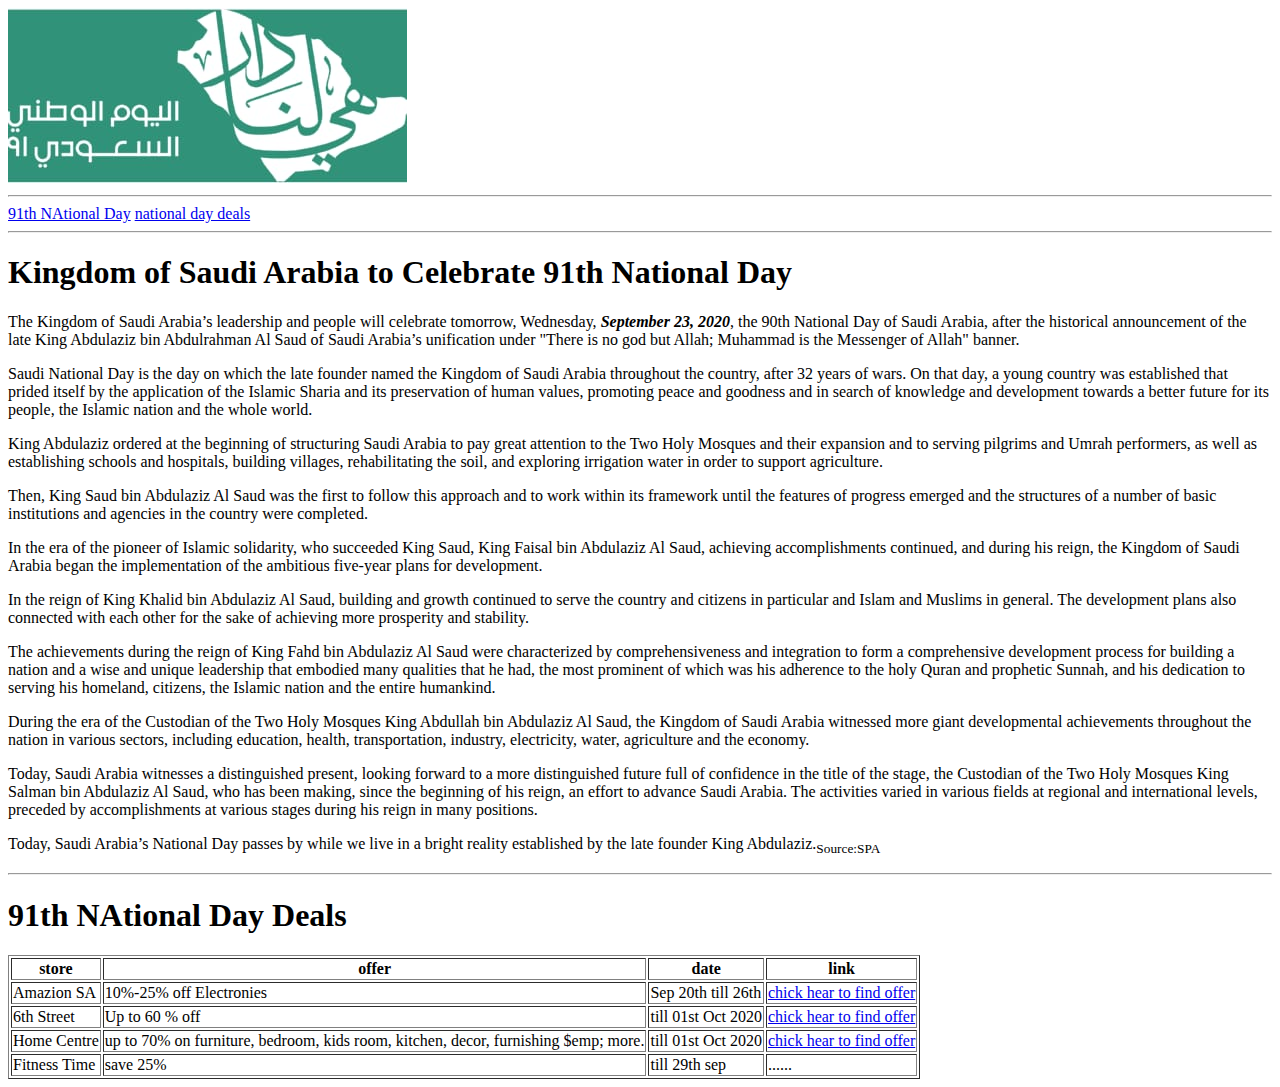
==== index.html @ be46df3a "dona" ====
<!DOCTYPE html>
<html lang="en" dir="ltr">
    <head>
        <meta charset="utf-8">
        <title>Dona Hassan</title>
    </head>
    <!-- start body tag-->
    <body>
        <!-- National day logo-->
        <img src="image/logo.jpg" alt="National day logo">

        <!-- Internal links to the heading -->
        <hr><a href="# heading1">91th NAtional Day</a>
        <a href="#heading2">national day deals</a>
        <hr>
        <h1 id="heading1">Kingdom of Saudi Arabia to Celebrate 91th National Day</h1>
        <p> The Kingdom of Saudi Arabia’s leadership and people will celebrate tomorrow, Wednesday,
             <em><strong>September 23, 2020</strong></em>, the 90th National Day of Saudi Arabia, after the historical 
             announcement of the late King Abdulaziz bin Abdulrahman Al Saud of Saudi Arabia’s 
             unification under "There is no god but Allah; Muhammad is the Messenger 
             of Allah" banner.</p>

        <p>Saudi National Day is the day on which the late founder named the Kingdom of Saudi Arabia
             throughout the country, after 32 years of wars. On that day, a young country was 
             established that prided itself by the application of the Islamic Sharia and its 
             preservation of human values, promoting peace and goodness and in search of 
             knowledge and development towards a better future for its people, 
             the Islamic nation and the whole world.</p>

        <p>King Abdulaziz ordered at the beginning of structuring Saudi Arabia to pay great
             attention to the Two Holy Mosques and their expansion and to serving pilgrims 
             and Umrah performers, as well as establishing schools and hospitals, building 
             villages, rehabilitating the soil, and exploring irrigation water in order to 
             support agriculture.</p>

        <p>Then, King Saud bin Abdulaziz Al Saud was the first to follow this approach and to 
            work within its framework until the features of progress emerged and the structures
             of a number of basic institutions and agencies in the country were completed.</p> 

        <p>In the era of the pioneer of Islamic solidarity, who succeeded King Saud, King
             Faisal bin Abdulaziz Al Saud, achieving accomplishments continued, and during 
             his reign, the Kingdom of Saudi Arabia began the implementation of the ambitious 
             five-year plans for development.</p> 
             
        <p>In the reign of King Khalid bin Abdulaziz Al Saud, building and growth continued to
             serve the country and citizens in particular and Islam and Muslims in general. 
             The development plans also connected with each other for the sake of achieving more
              prosperity and stability.</p>
              
        <p>The achievements during the reign of King Fahd bin Abdulaziz Al Saud were characterized
             by comprehensiveness and integration to form a comprehensive development process for 
             building a nation and a wise and unique leadership that embodied many qualities that 
             he had, the most prominent of which was his adherence to the holy Quran and prophetic 
             Sunnah, and his dedication to serving his homeland, citizens, the Islamic nation and 
             the entire humankind.</p>
             
        <p>During the era of the Custodian of the Two Holy Mosques King Abdullah bin Abdulaziz Al Saud,
             the Kingdom of Saudi Arabia witnessed more giant developmental achievements throughout the 
             nation in various sectors, including education, health, transportation, industry, electricity,
              water, agriculture and the economy.</p>
              
        <p>Today, Saudi Arabia witnesses a distinguished present, looking forward to a more distinguished 
            future full of confidence in the title of the stage, the Custodian of the Two Holy Mosques King 
            Salman bin Abdulaziz Al Saud, who has been making, since the beginning of his reign, an effort to 
            advance Saudi Arabia. The activities varied in various fields at regional and international levels,
             preceded by accomplishments at various stages during his reign in many positions.</p>  
             
        <p>Today, Saudi Arabia’s National Day passes by while we live in a bright reality established by the late
             founder King Abdulaziz.<sub>Source:SPA</sub></p>
        <hr>
        <h1 id="heading2">91th NAtional Day Deals</h1>
        <!-- open table tage -->
        <table border="1">
            <!-- start table header -->
            <thead>
                <tr>
                    <th>store</th>
                    <th>offer</th>
                    <th>date</th>
                    <th>link</th>
                </tr>
            </thead> <!-- end table header -->
            <tbody> <!-- start table body -->
                <tr> <!-- fisrt row-->
                    <td>Amazion SA</td>
                    <td>10%-25% off Electronies</td>
                    <td>Sep 20th till 26th</td>
                    <td><a href="https://www.expatsinsaudia.com/national-day-special-offers/" target="_blank">chick hear to find offer</a></td>
                </tr>
                <tr><!-- second row-->
                    <td>6th Street</td>
                    <td>Up to 60 % off</td>
                    <td>till 01st Oct 2020</td>
                    <td><a href="https://www.expatsinsaudia.com/national-day-special-offers/" target="_blank">chick hear to find offer</a></td>
                </tr>
                <tr><!--third row-->
                    <td>Home Centre</td>
                    <td>up to 70% on furniture, bedroom, kids room, kitchen, decor, furnishing $emp; more.</td>
                    <td>till 01st Oct 2020</td>
                    <td><a href="https://www.expatsinsaudia.com/national-day-special-offers/" target="_blank">chick hear to find offer</a></td>
                </tr>
                <tr><!-- fourth row-->
                    <td>Fitness Time</td>
                    <td>save 25%</td>
                    <td>till 29th sep</td>
                    <td>......</td>
                </tr>
            </tbody> <!-- end table header -->
            
        </table> <!-- close table tag-->
    </body> <!-- end body tag-->
</html> <!-- end html tag-->
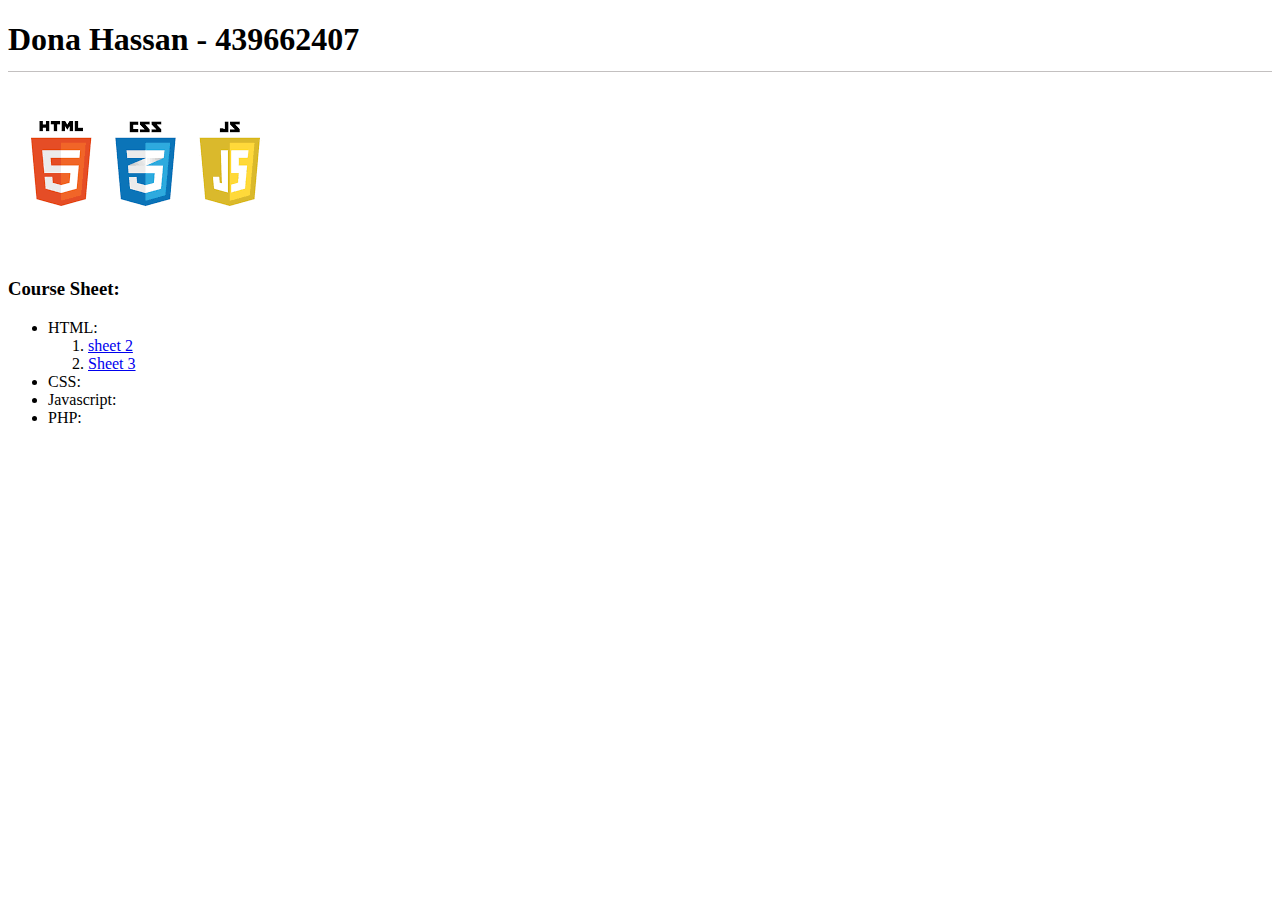
==== commit 96396453: "dona1" ====
--- a/index.html
+++ b/index.html
@@ -1,112 +1,29 @@
 <!DOCTYPE html>
-<html lang="en" dir="ltr">
+<html>
     <head>
         <meta charset="utf-8">
-        <title>Dona Hassan</title>
+        <title>Work-sheet-1</title>
     </head>
-    <!-- start body tag-->
     <body>
-        <!-- National day logo-->
-        <img src="image/logo.jpg" alt="National day logo">
+        <div style="border-bottom: 1px solid #c3c0c0; height: 50px;">
+            <h1>Dona Hassan - 439662407</h1>
+        </div>
+        <div>
+            <img src="image/image.png">
+        </div>
+        <div>
+            <h3>Course Sheet:</h3>
+            <ul>
+                <li>HTML:</li>
+                <OL>
+                    <li><a href="sheet2.html">sheet 2</a></li>
+                    <li><a href="sheet3.html">Sheet 3</a></li>
+                </OL>
+                <li>CSS:</li>
+                <li>Javascript:</li>
+                <li>PHP:</li>
+            </ul>
+        </div>
+    </body>
 
-        <!-- Internal links to the heading -->
-        <hr><a href="# heading1">91th NAtional Day</a>
-        <a href="#heading2">national day deals</a>
-        <hr>
-        <h1 id="heading1">Kingdom of Saudi Arabia to Celebrate 91th National Day</h1>
-        <p> The Kingdom of Saudi Arabia’s leadership and people will celebrate tomorrow, Wednesday,
-             <em><strong>September 23, 2020</strong></em>, the 90th National Day of Saudi Arabia, after the historical 
-             announcement of the late King Abdulaziz bin Abdulrahman Al Saud of Saudi Arabia’s 
-             unification under "There is no god but Allah; Muhammad is the Messenger 
-             of Allah" banner.</p>
-
-        <p>Saudi National Day is the day on which the late founder named the Kingdom of Saudi Arabia
-             throughout the country, after 32 years of wars. On that day, a young country was 
-             established that prided itself by the application of the Islamic Sharia and its 
-             preservation of human values, promoting peace and goodness and in search of 
-             knowledge and development towards a better future for its people, 
-             the Islamic nation and the whole world.</p>
-
-        <p>King Abdulaziz ordered at the beginning of structuring Saudi Arabia to pay great
-             attention to the Two Holy Mosques and their expansion and to serving pilgrims 
-             and Umrah performers, as well as establishing schools and hospitals, building 
-             villages, rehabilitating the soil, and exploring irrigation water in order to 
-             support agriculture.</p>
-
-        <p>Then, King Saud bin Abdulaziz Al Saud was the first to follow this approach and to 
-            work within its framework until the features of progress emerged and the structures
-             of a number of basic institutions and agencies in the country were completed.</p> 
-
-        <p>In the era of the pioneer of Islamic solidarity, who succeeded King Saud, King
-             Faisal bin Abdulaziz Al Saud, achieving accomplishments continued, and during 
-             his reign, the Kingdom of Saudi Arabia began the implementation of the ambitious 
-             five-year plans for development.</p> 
-             
-        <p>In the reign of King Khalid bin Abdulaziz Al Saud, building and growth continued to
-             serve the country and citizens in particular and Islam and Muslims in general. 
-             The development plans also connected with each other for the sake of achieving more
-              prosperity and stability.</p>
-              
-        <p>The achievements during the reign of King Fahd bin Abdulaziz Al Saud were characterized
-             by comprehensiveness and integration to form a comprehensive development process for 
-             building a nation and a wise and unique leadership that embodied many qualities that 
-             he had, the most prominent of which was his adherence to the holy Quran and prophetic 
-             Sunnah, and his dedication to serving his homeland, citizens, the Islamic nation and 
-             the entire humankind.</p>
-             
-        <p>During the era of the Custodian of the Two Holy Mosques King Abdullah bin Abdulaziz Al Saud,
-             the Kingdom of Saudi Arabia witnessed more giant developmental achievements throughout the 
-             nation in various sectors, including education, health, transportation, industry, electricity,
-              water, agriculture and the economy.</p>
-              
-        <p>Today, Saudi Arabia witnesses a distinguished present, looking forward to a more distinguished 
-            future full of confidence in the title of the stage, the Custodian of the Two Holy Mosques King 
-            Salman bin Abdulaziz Al Saud, who has been making, since the beginning of his reign, an effort to 
-            advance Saudi Arabia. The activities varied in various fields at regional and international levels,
-             preceded by accomplishments at various stages during his reign in many positions.</p>  
-             
-        <p>Today, Saudi Arabia’s National Day passes by while we live in a bright reality established by the late
-             founder King Abdulaziz.<sub>Source:SPA</sub></p>
-        <hr>
-        <h1 id="heading2">91th NAtional Day Deals</h1>
-        <!-- open table tage -->
-        <table border="1">
-            <!-- start table header -->
-            <thead>
-                <tr>
-                    <th>store</th>
-                    <th>offer</th>
-                    <th>date</th>
-                    <th>link</th>
-                </tr>
-            </thead> <!-- end table header -->
-            <tbody> <!-- start table body -->
-                <tr> <!-- fisrt row-->
-                    <td>Amazion SA</td>
-                    <td>10%-25% off Electronies</td>
-                    <td>Sep 20th till 26th</td>
-                    <td><a href="https://www.expatsinsaudia.com/national-day-special-offers/" target="_blank">chick hear to find offer</a></td>
-                </tr>
-                <tr><!-- second row-->
-                    <td>6th Street</td>
-                    <td>Up to 60 % off</td>
-                    <td>till 01st Oct 2020</td>
-                    <td><a href="https://www.expatsinsaudia.com/national-day-special-offers/" target="_blank">chick hear to find offer</a></td>
-                </tr>
-                <tr><!--third row-->
-                    <td>Home Centre</td>
-                    <td>up to 70% on furniture, bedroom, kids room, kitchen, decor, furnishing $emp; more.</td>
-                    <td>till 01st Oct 2020</td>
-                    <td><a href="https://www.expatsinsaudia.com/national-day-special-offers/" target="_blank">chick hear to find offer</a></td>
-                </tr>
-                <tr><!-- fourth row-->
-                    <td>Fitness Time</td>
-                    <td>save 25%</td>
-                    <td>till 29th sep</td>
-                    <td>......</td>
-                </tr>
-            </tbody> <!-- end table header -->
-            
-        </table> <!-- close table tag-->
-    </body> <!-- end body tag-->
-</html> <!-- end html tag-->+</html>
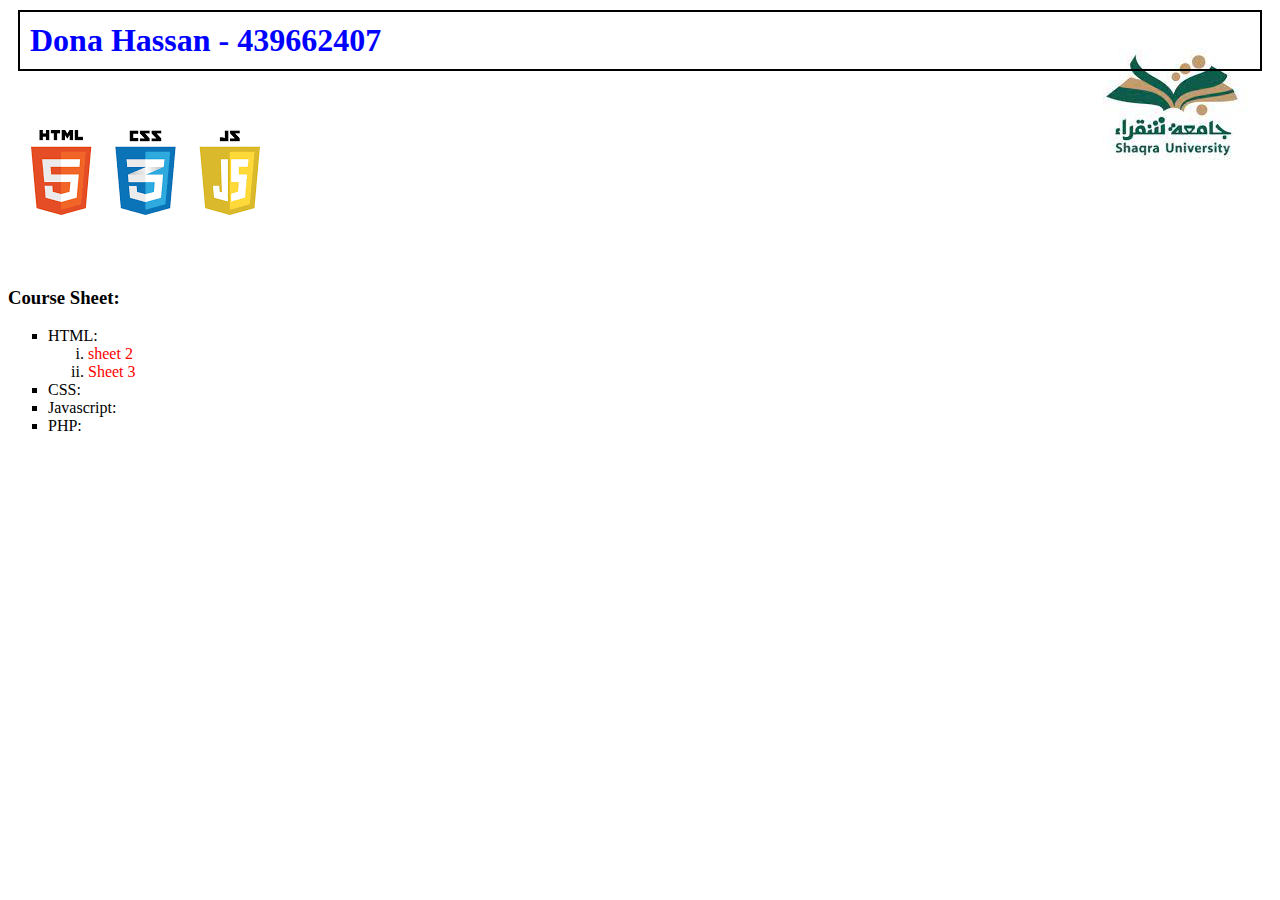
==== commit 7564f107: "sheet3 style sheet" ====
--- a/index.html
+++ b/index.html
@@ -2,10 +2,11 @@
 <html>
     <head>
         <meta charset="utf-8">
-        <title>Work-sheet-1</title>
+        <link rel="stylesheet" href="css/style.css">
+        <title>Dona Hassan</title>
     </head>
     <body>
-        <div style="border-bottom: 1px solid #c3c0c0; height: 50px;">
+        <div class="sheet1">
             <h1>Dona Hassan - 439662407</h1>
         </div>
         <div>
@@ -16,13 +17,14 @@
             <ul>
                 <li>HTML:</li>
                 <OL>
-                    <li><a href="sheet2.html">sheet 2</a></li>
-                    <li><a href="sheet3.html">Sheet 3</a></li>
+                    <li><a href="sheet2.html" target="_blank">sheet 2</a></li>
+                    <li><a href="sheet3.html" target="_blank">Sheet 3</a></li>
                 </OL>
                 <li>CSS:</li>
                 <li>Javascript:</li>
                 <li>PHP:</li>
             </ul>
+            
         </div>
     </body>
 
--- a/css/style.css
+++ b/css/style.css
@@ -0,0 +1,74 @@
+/* add background*/
+body {
+    background-image:url("../image/background.jpg");
+    background-repeat: no-repeat;
+    background-position: top right;
+}
+
+/* Change the color of heading */
+h1 {
+    color: blue;
+}
+
+/* Set the list style for unordered lists to "square" */
+ul {
+    list-style-type: square;
+}
+
+/* Set the list style for ordered lists to "upper roman". */
+ol {
+    list-style-type: upper-roman;
+}
+
+/* Set the nested list style for ordered lists to "lower roman". */
+ul ol {
+    list-style-type: lower-roman;
+}
+
+/* unvisited link */
+a:link {
+    text-decoration: none;
+    color: red;
+}
+
+/* visited link */
+a:visited {
+    text-decoration: none;
+    color: blue;
+}
+
+/* mouse over link */
+a:hover {
+    text-decoration: underline;
+    color: black;
+}
+
+/* selected link */
+a:active {
+    text-decoration: underline;
+    color: green;
+}
+
+/* change the size and font and color for paragraph */
+.para1 {
+    font-size: 18px;
+    color: teal;
+    font-style:italic;
+}
+.para2 {
+    font-size: 16;
+    color:saddlebrown;
+    font-style: initial;
+}
+.para3 {
+    font-size: 20px;
+    color: black;
+    font-style:oblique
+}
+
+/* add border to all h1 and change padding and margin in sheet1. */
+.sheet1 h1 {
+    border:2px solid black;
+    padding: 10px;
+    margin: 10px;
+}
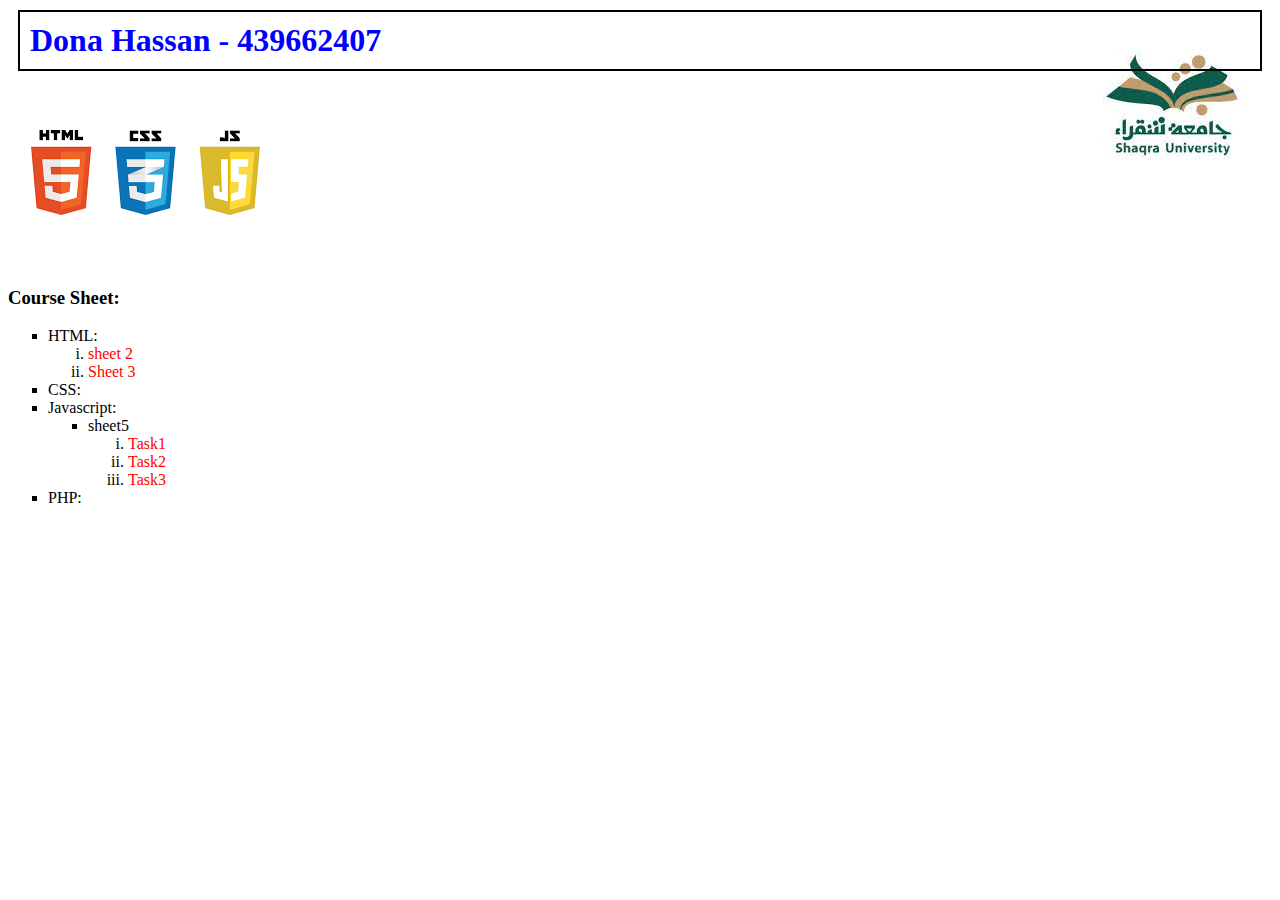
==== commit d8824216: "dona" ====
--- a/index.html
+++ b/index.html
@@ -21,7 +21,17 @@
                     <li><a href="sheet3.html" target="_blank">Sheet 3</a></li>
                 </OL>
                 <li>CSS:</li>
-                <li>Javascript:</li>
+                <li>Javascript:
+                    <ul>
+                        <li>sheet5
+                            <ol>
+                                <li><a href="sheet5-task1.html" target="_blank">Task1</a></li>
+                                <li><a href="sheet5-task2.html" target="_blank">Task2</a></li>
+                                <li><a href="sheet5-task3.html" target="_blank">Task3</a></li>
+                            </ol>
+                        </li>
+                    </ul>
+                </li>
                 <li>PHP:</li>
             </ul>
             
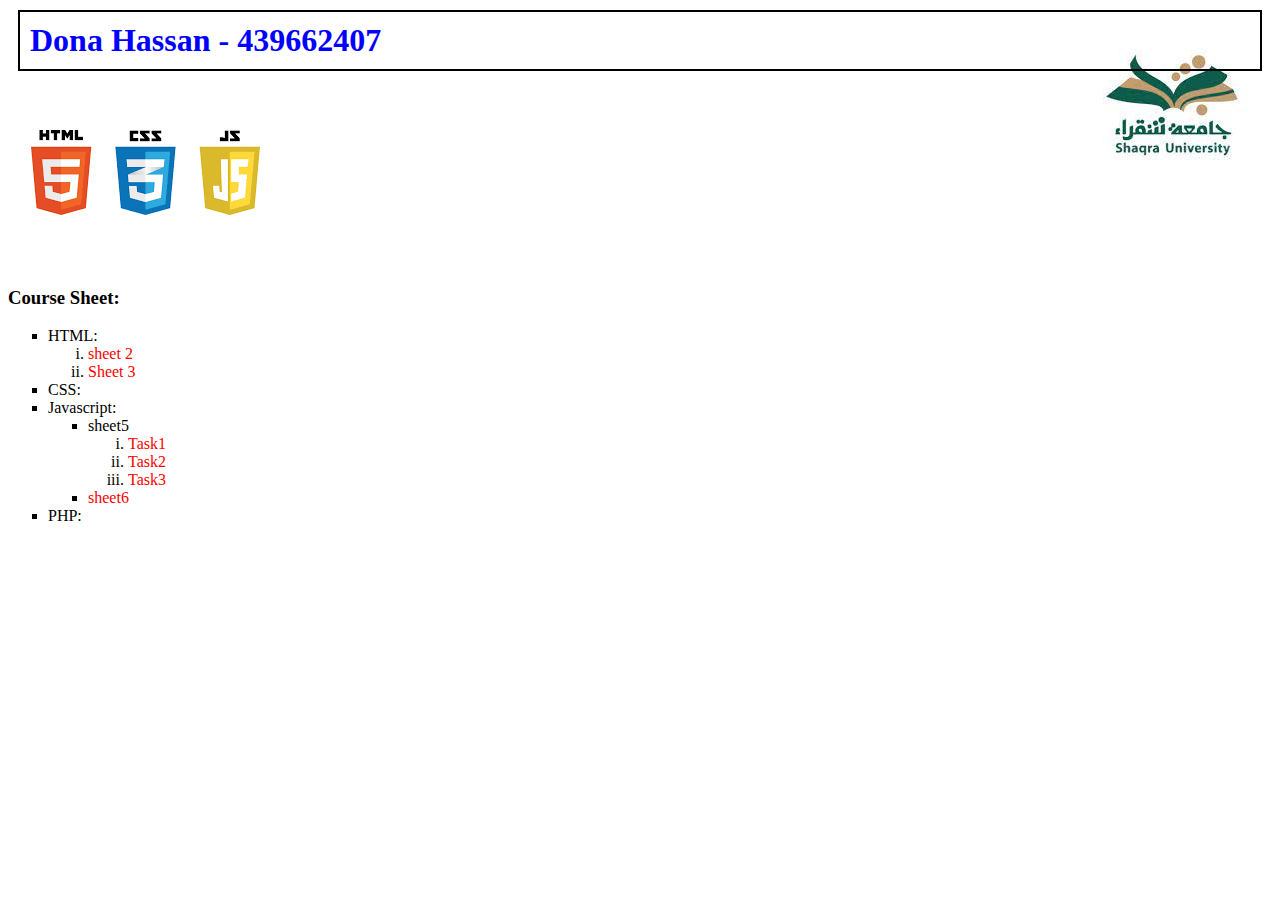
==== commit e56a0ffa: "doona" ====
--- a/index.html
+++ b/index.html
@@ -30,6 +30,7 @@
                                 <li><a href="sheet5-task3.html" target="_blank">Task3</a></li>
                             </ol>
                         </li>
+                        <li><a href="sheet2-js-Answer.html">sheet6</a></li>
                     </ul>
                 </li>
                 <li>PHP:</li>
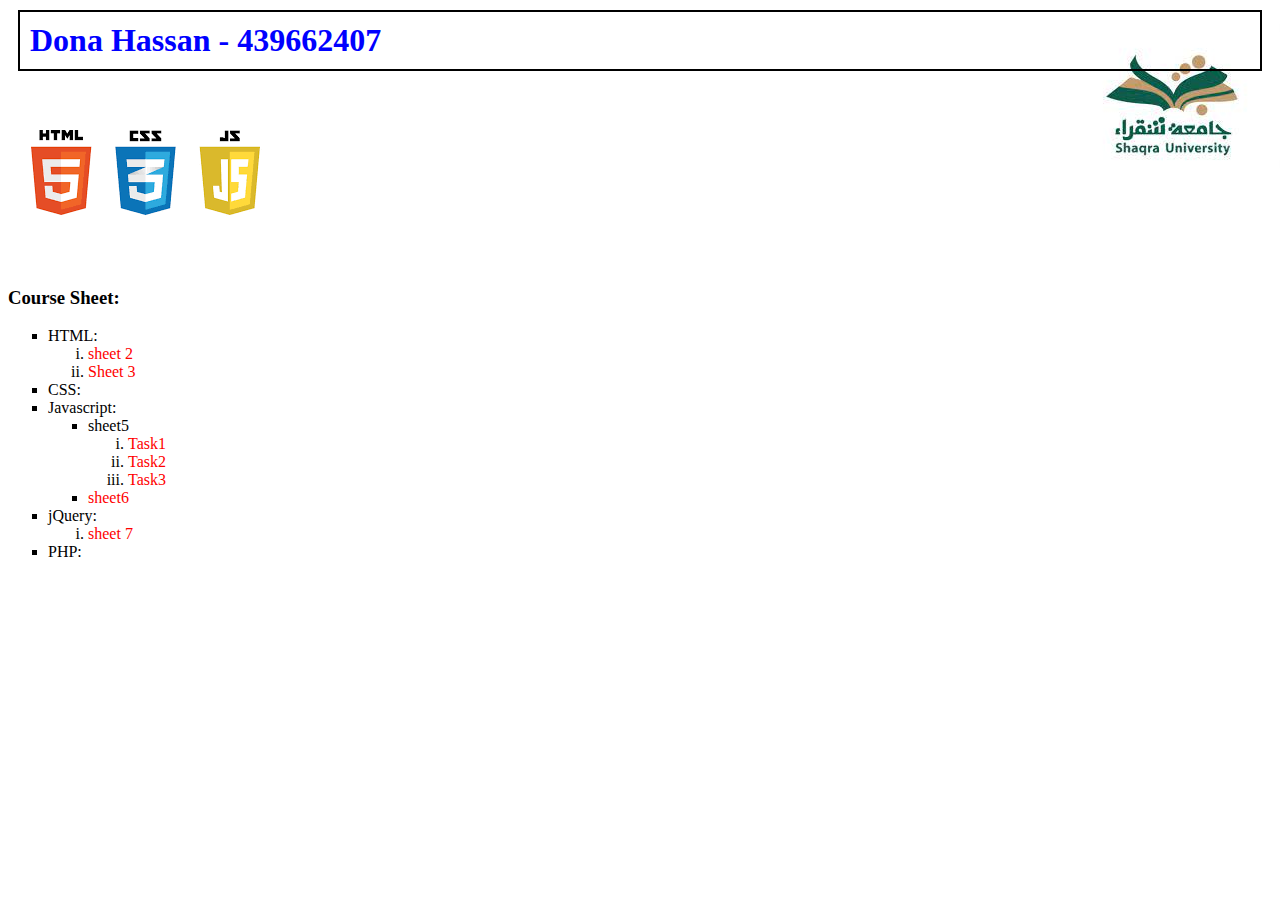
==== commit 01cdb4ee: "doona" ====
--- a/index.html
+++ b/index.html
@@ -33,6 +33,10 @@
                         <li><a href="sheet2-js-Answer.html">sheet6</a></li>
                     </ul>
                 </li>
+                <li>jQuery:</li>
+                <ol>
+                    <li><a href="sheet7.html">sheet 7</a></li>
+                </ol>
                 <li>PHP:</li>
             </ul>
             
